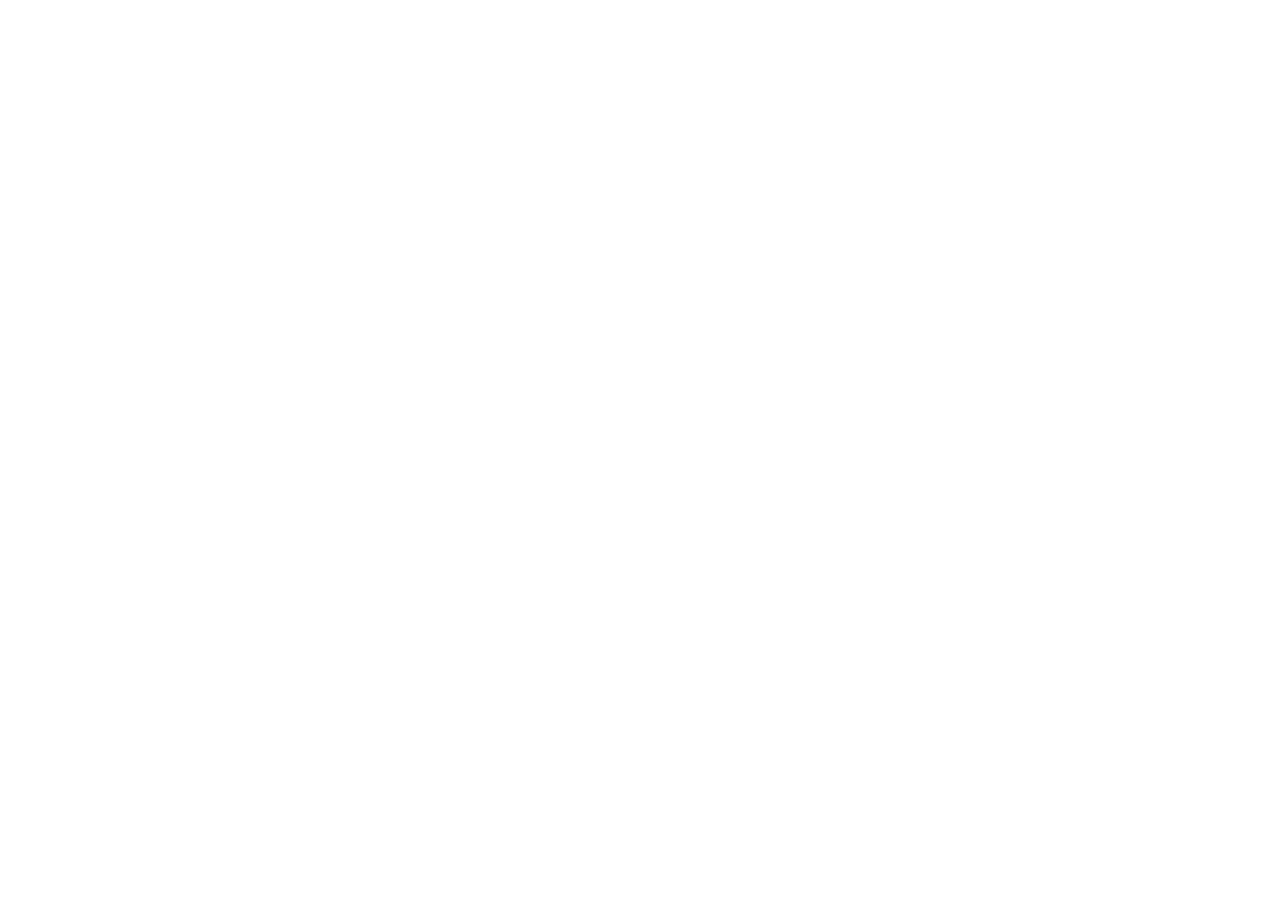
==== contact/index.html @ 747cd549 "ajout du plan du site" ====
<!DOCTYPE html>
<html lang="en">
<head>
    <meta charset="UTF-8">
    <meta http-equiv="X-UA-Compatible" content="IE=edge">
    <meta name="viewport" content="width=device-width, initial-scale=1.0">
    <title>Supinfo - contact</title>
</head>
<body>
    
</body>
</html>
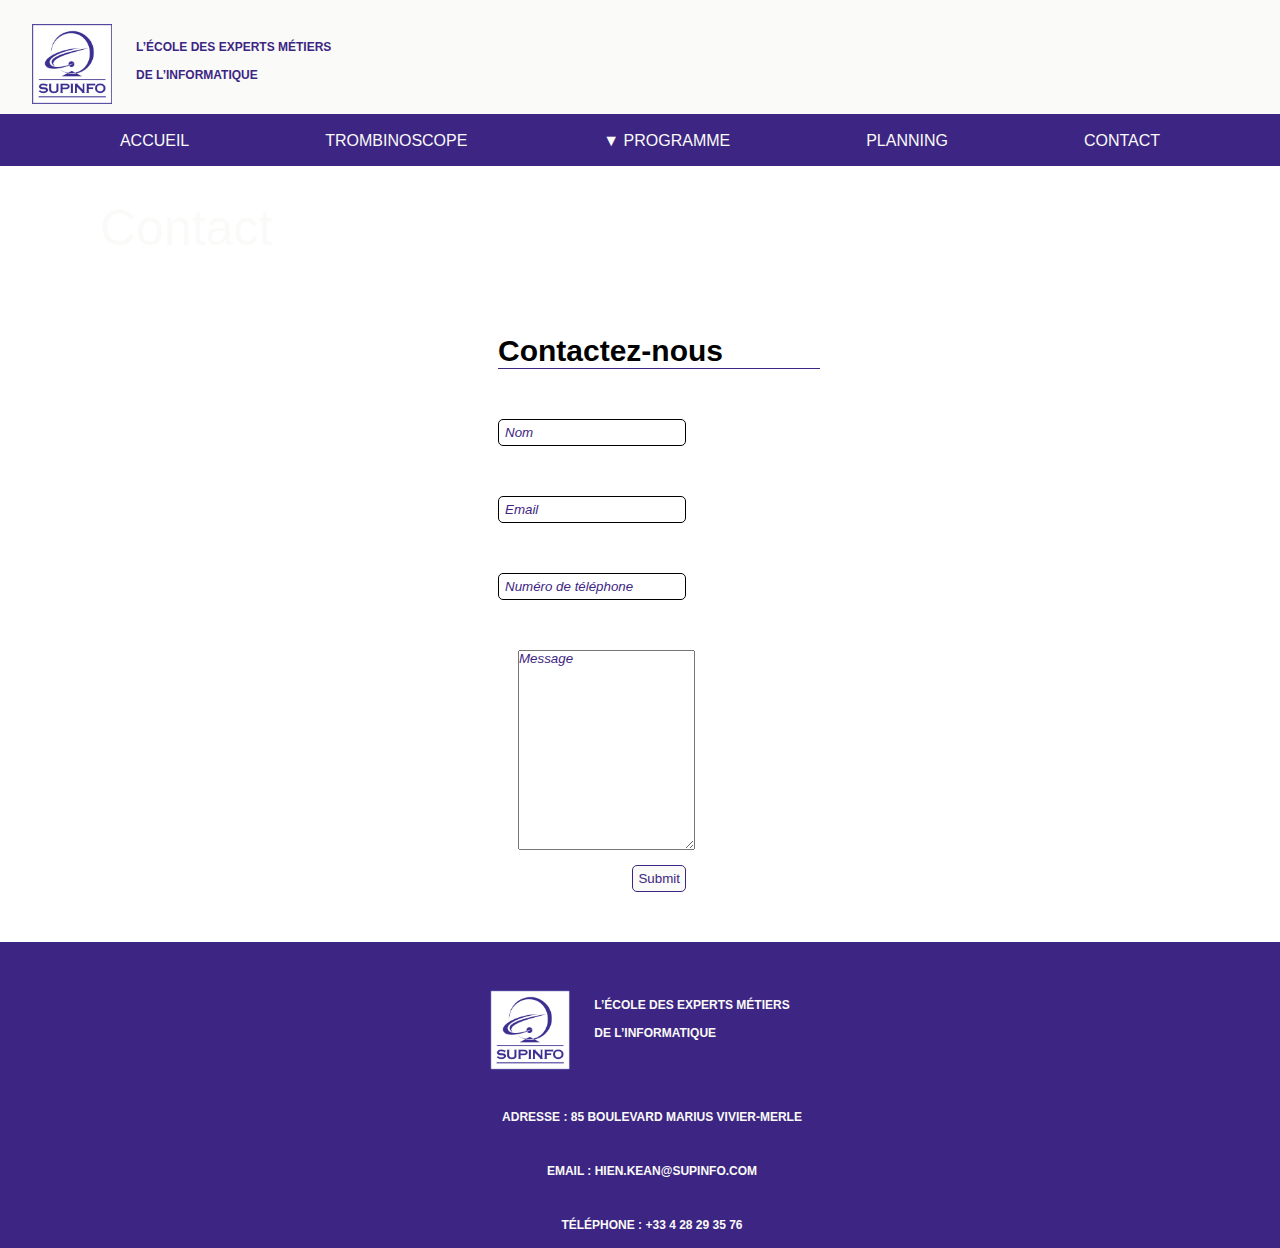
==== commit 98a4fa90: "yanis contact" ====
--- a/contact/index.html
+++ b/contact/index.html
@@ -1,12 +1,108 @@
-<!DOCTYPE html>
-<html lang="en">
-<head>
-    <meta charset="UTF-8">
-    <meta http-equiv="X-UA-Compatible" content="IE=edge">
-    <meta name="viewport" content="width=device-width, initial-scale=1.0">
-    <title>Supinfo - contact</title>
-</head>
-<body>
-    
-</body>
+<!DOCTYPE html>
+<html lang="en">
+
+<head>
+    <meta charset="UTF-8">
+    <meta http-equiv="X-UA-Compatible" content="IE=edge">
+    <meta name="viewport" content="width=device-width, initial-scale=1.0">
+    <title>Supinfo - contact</title>
+    <link rel="stylesheet" href="style.css">
+    <link rel="stylesheet" href="https://cdnjs.cloudflare.com/ajax/libs/font-awesome/6.2.0/css/all.min.css"
+        integrity="sha512-xh6O/CkQoPOWDdYTDqeRdPCVd1SpvCA9XXcUnZS2FmJNp1coAFzvtCN9BmamE+4aHK8yyUHUSCcJHgXloTyT2A=="
+        crossorigin="anonymous" referrerpolicy="no-referrer" />
+    <script defer src="../app.js"></script>
+    <link rel="icon" type="image/x-icon" href="icons/favicon.ico">
+</head>
+
+<body>
+
+    <input type="checkbox" id="toggle">
+    <div id="stickycontainer">
+        <div id="topbar">
+            <img src="../img/logo.webp" alt="">
+            <p>L’ÉCOLE DES EXPERTS MÉTIERS <br><br> DE L’INFORMATIQUE</p>
+            <label for="toggle"><img src="../icons/menu.svg" alt=""></label>
+        </div>
+        <div class="separator"></div>
+    </div>
+    </div>
+    <div class="menu">
+        <a href="../index.html">Accueil</a>
+        <a href="#">Trombinoscope</a>
+        <a href="#" id="programme"><label for="toggle2">▼ Programme</label></a>
+        <input type="checkbox" id="toggle2">
+        <div id="mobile_submenu">
+            <a href="../programme/y1/index.html">Année 1</a><a href="../programme/y2/index.html">Année 2</a><a
+                href="../programme/y3/index.html">Année 3</a><a href="../programme/y4/index.html">Année 4</a><a
+                href="../programme/y5/index.html">Année 5</a>
+        </div>
+        <a href="../planning/index.html">Planning</a>
+        <a href="../contact/index.html">Contact</a>
+
+    </div>
+    <div id="programmes">
+        <a href="../programme/y1/index.html">année 1</a>
+        <a href="../programme/y2/index.html">année 2</a>
+        <a href="../programme/y3/index.html">année 3</a>
+        <a href="../programme/y4/index.html">année 4</a>
+        <a href="../programme/y5/index.html">année 5</a>
+    </div>
+    <br>
+    <header>
+        <div class="bannière">Contact</div>
+    </header>
+    <div class="total">
+        <form>
+            <h1>Contactez-nous</h1>
+            <div class="separation"></div>
+            <div class="corps-formulaire">
+                <div class="gauche">
+                    <div class="boite">
+                        <input type="text" name="Nom" placeholder="Nom" required="" class="inputbasic">
+                        <i class="fa-solid fa-user"></i>
+                    </div>
+                    <div class="boite">
+                        <input type="text" name="Email" placeholder="Email" required="" class="inputbasic">
+                        <i class="fa-solid fa-envelope"></i>
+                    </div>
+                    <div class="boite">
+                        <input type="text" name="Numéro" placeholder="Numéro de téléphone" required=""
+                            class="inputbasic">
+                        <i class="fa-solid fa-phone"></i>
+                    </div>
+                </div>
+                <div class="droite">
+                    <div class="boite">
+                        <textarea name="Message" placeholder="Message" required="" class="inputbasic"></textarea>
+                    </div>
+                </div>
+            </div>
+
+            <div class="button">
+                <input type="submit">
+            </div>
+        </form>
+    </div>
+
+
+
+
+
+
+
+
+    <footer>
+        <div>
+            <div>
+                <img src="../img/logo.webp" alt="">
+                <p>L’ÉCOLE DES EXPERTS MÉTIERS <br><br> DE L’INFORMATIQUE</p>
+            </div>
+            <p><b>Adresse : </b>85 Boulevard Marius Vivier-Merle</p>
+            <p><b>Email : </b> <a href="mailto:hien.kean@supinfo.com">hien.kean@supinfo.com</a></p>
+            <p><b>Téléphone : </b> <a href="tel:+33428293576">+33 4 28 29 35 76</a></p>
+        </div>
+    </footer>
+
+</body>
+
 </html>--- a/contact/style.css
+++ b/contact/style.css
@@ -0,0 +1,348 @@
+:root {
+    --purple: #3D2683;
+    --white: #fafaf8;
+    --lightpurple: #8074b1;
+}
+
+*,
+::before,
+::after {
+    box-sizing: border-box;
+    margin: 0;
+    padding: 0;
+}
+
+#topbar {
+    display: flex;
+    flex-direction: row;
+    background-color: var(--white);
+}
+
+#programmes {
+    display: none;
+    flex-direction: column;
+    align-items: center;
+    margin-left: 3rem;
+    position: sticky;
+    top: 10rem;
+    z-index: 9;
+}
+
+#programmes a {
+    color: var(--purple);
+    border-bottom: 1px solid gray;
+    padding: 25px;
+    text-decoration: none;
+    font-size: 1rem;
+    background-color: white;
+    font-family: 'Roboto', sans-serif;
+}
+
+#stickycontainer {
+    position: sticky;
+    top: 0;
+    z-index: 1;
+}
+
+#topbar>img {
+    margin-top: 1.5rem;
+    margin-left: 2rem;
+    width: 5rem;
+    height: 5rem;
+    margin-bottom: 10px;
+}
+
+#topbar>p {
+    margin-top: 2.5rem;
+    margin-left: 1.5rem;
+    font-size: 0.75rem;
+    font-weight: 550;
+    color: var(--purple);
+    font-family: 'Roboto', sans-serif;
+}
+
+.separator {
+    border: 1px solid var(--purple);
+}
+
+.menu {
+    display: flex;
+    flex-direction: row;
+    background-color: var(--purple);
+    justify-content: space-evenly;
+    position: sticky;
+    top: 6.5rem;
+    z-index: 1;
+}
+
+.menu a {
+    color: var(--white);
+    text-decoration: none;
+    padding: 1rem;
+    font-size: 1rem;
+    font-weight: 400;
+    text-transform: uppercase;
+    font-family: "Roboto", sans-serif;
+}
+
+.menu a:hover {
+    color: grey;
+    text-decoration: none;
+}
+
+#toggle:checked~.menu {
+    display: block;
+}
+
+@media only screen and (max-width: 600px) {
+    label {
+        display: block;
+        cursor: pointer;
+        visibility: visible !important;
+    }
+
+    .menu {
+        text-align: center;
+        width: 100%;
+        display: none;
+        background-color: var(--purple);
+        position: sticky;
+        z-index: 1;
+        top: 7rem;
+    }
+
+    .menu a {
+        display: block;
+        color: var(--white);
+        border-bottom: 1px solid var(--white);
+        padding: 25px;
+        text-decoration: none;
+        font-size: 1rem;
+        font-family: 'Roboto', sans-serif;
+    }
+
+    #toggle:checked+.menu {
+        display: block;
+    }
+
+    #toggle2:checked~#mobile_submenu {
+        display: block;
+    }
+
+
+    label img {
+        cursor: pointer;
+        display: block;
+        width: 50px;
+        position: absolute;
+        right: 0;
+        margin-top: 2rem;
+        margin-right: 0.5rem;
+    }
+
+    #mobile_submenu {
+        display: none;
+    }
+
+    #mobile_submenu a {
+        background-color: var(--lightpurple);
+    }
+
+    #programmes {
+        display: none !important;
+    }
+}
+
+#toggle {
+    display: none;
+}
+
+#toggle2 {
+    display: none;
+}
+
+#mobile_submenu {
+    display: none;
+}
+
+#topbar label {
+    visibility: hidden;
+}
+
+footer {
+    display: flex;
+    background-color: var(--purple);
+    color: var(--white);
+    padding: 1rem;
+    font-size: 0.75rem;
+    font-weight: 400;
+    text-transform: uppercase;
+    font-family: "Roboto", sans-serif;
+    justify-content: center;
+}
+
+footer>div {
+    display: flex;
+    flex-direction: column;
+    justify-content: center;
+    align-items: center;
+}
+
+footer>div>div {
+    display: flex;
+    flex-direction: row;
+}
+
+footer img {
+    width: 5rem;
+    height: 5rem;
+    margin-top: 2rem;
+}
+
+footer p {
+    margin-top: 2.5rem;
+    margin-left: 1.5rem;
+    font-size: 0.75rem;
+    font-weight: 550;
+    color: var(--white);
+    font-family: 'Roboto', sans-serif;
+    text-transform: uppercase;
+
+}
+
+footer a {
+    text-decoration: none;
+    font-size: 0.75rem;
+    font-weight: 550;
+    color: var(--white);
+    font-family: 'Roboto', sans-serif;
+}
+
+/*Contact*/
+
+header {
+    font-family: "Roboto", sans-serif;
+    font-size: 50px;
+    background-image: url(https://static.vecteezy.com/ti/vecteur-libre/p2/829808-banniere-moderne-futuriste-filaire-terrain-gratuit-vectoriel.jpg);
+    color: #fafaf8;
+    height: 100px;
+}
+
+.bannière {
+    padding: 15px 100px
+}
+
+h1 {
+
+    font-family: "Roboto", sans-serif;
+    font-size: 30px;
+}
+
+.total {
+    margin: 0px;
+    padding: 0px;
+    position: relative;
+    top: 50%;
+    left: 35%;
+}
+
+form {
+    padding: 50px;
+    width: 33%;
+    border-radius: 3px;
+}
+
+form .separation {
+    width: 100%;
+    height: 1px;
+    background-color: #3D2683;
+}
+
+form .corps-formulaire {
+    display: flex;
+    flex-wrap: wrap;
+}
+
+form .corps-formulaire .boite {
+    margin-top: 50px;
+    display: flex;
+    flex-direction: column;
+    position: relative;
+
+}
+
+form .gauche .boite input {
+    border: 1px solid;
+    border-radius: 5px;
+    padding: 5px 2.5px 5px 6px;
+    transition: all 0.5s ease;
+    outline: none;
+}
+
+form i {
+    position: absolute;
+    left: -30px;
+    padding: 5px 1px;
+    color: #3D2683;
+}
+
+textarea {
+    height: 200px;
+    outline: none;
+    margin-left: 20px;
+}
+
+.inputbasic:focus {
+    border-color: #3D2683;
+
+}
+
+.button {
+    text-align: center;
+    margin-top: 15px;
+}
+
+.button input[type=submit] {
+    background-color: #fafaf8;
+    border: 1px solid #3D2683;
+    padding: 5px;
+    color: #3D2683;
+    transition: all 0.5s ease;
+    border-radius: 5px;
+}
+
+.button input[type=submit]:hover {
+    background-color: #3D2683;
+    color: white;
+    cursor: pointer;
+}
+
+::-webkit-input-placeholder {
+    /* WebKit browsers */
+    color: #3D2683;
+    font-style: italic;
+    font-family: 'Segoe UI', Tahoma, Geneva, Verdana, sans-serif;
+}
+
+:-moz-placeholder {
+    /* Mozilla Firefox 4 to 18 */
+    color: #3D2683;
+    opacity: 1;
+    font-style: italic;
+    font-family: 'Segoe UI', Tahoma, Geneva, Verdana, sans-serif;
+}
+
+::-moz-placeholder {
+    /* Mozilla Firefox 19+ */
+    color: #3D2683;
+    opacity: 1;
+    font-style: italic;
+    font-family: 'Segoe UI', Tahoma, Geneva, Verdana, sans-serif;
+}
+
+:-ms-input-placeholder {
+    /* Internet Explorer 10+ */
+    color: #3D2683;
+    font-style: italic;
+    font-family: 'Segoe UI', Tahoma, Geneva, Verdana, sans-serif;
+}